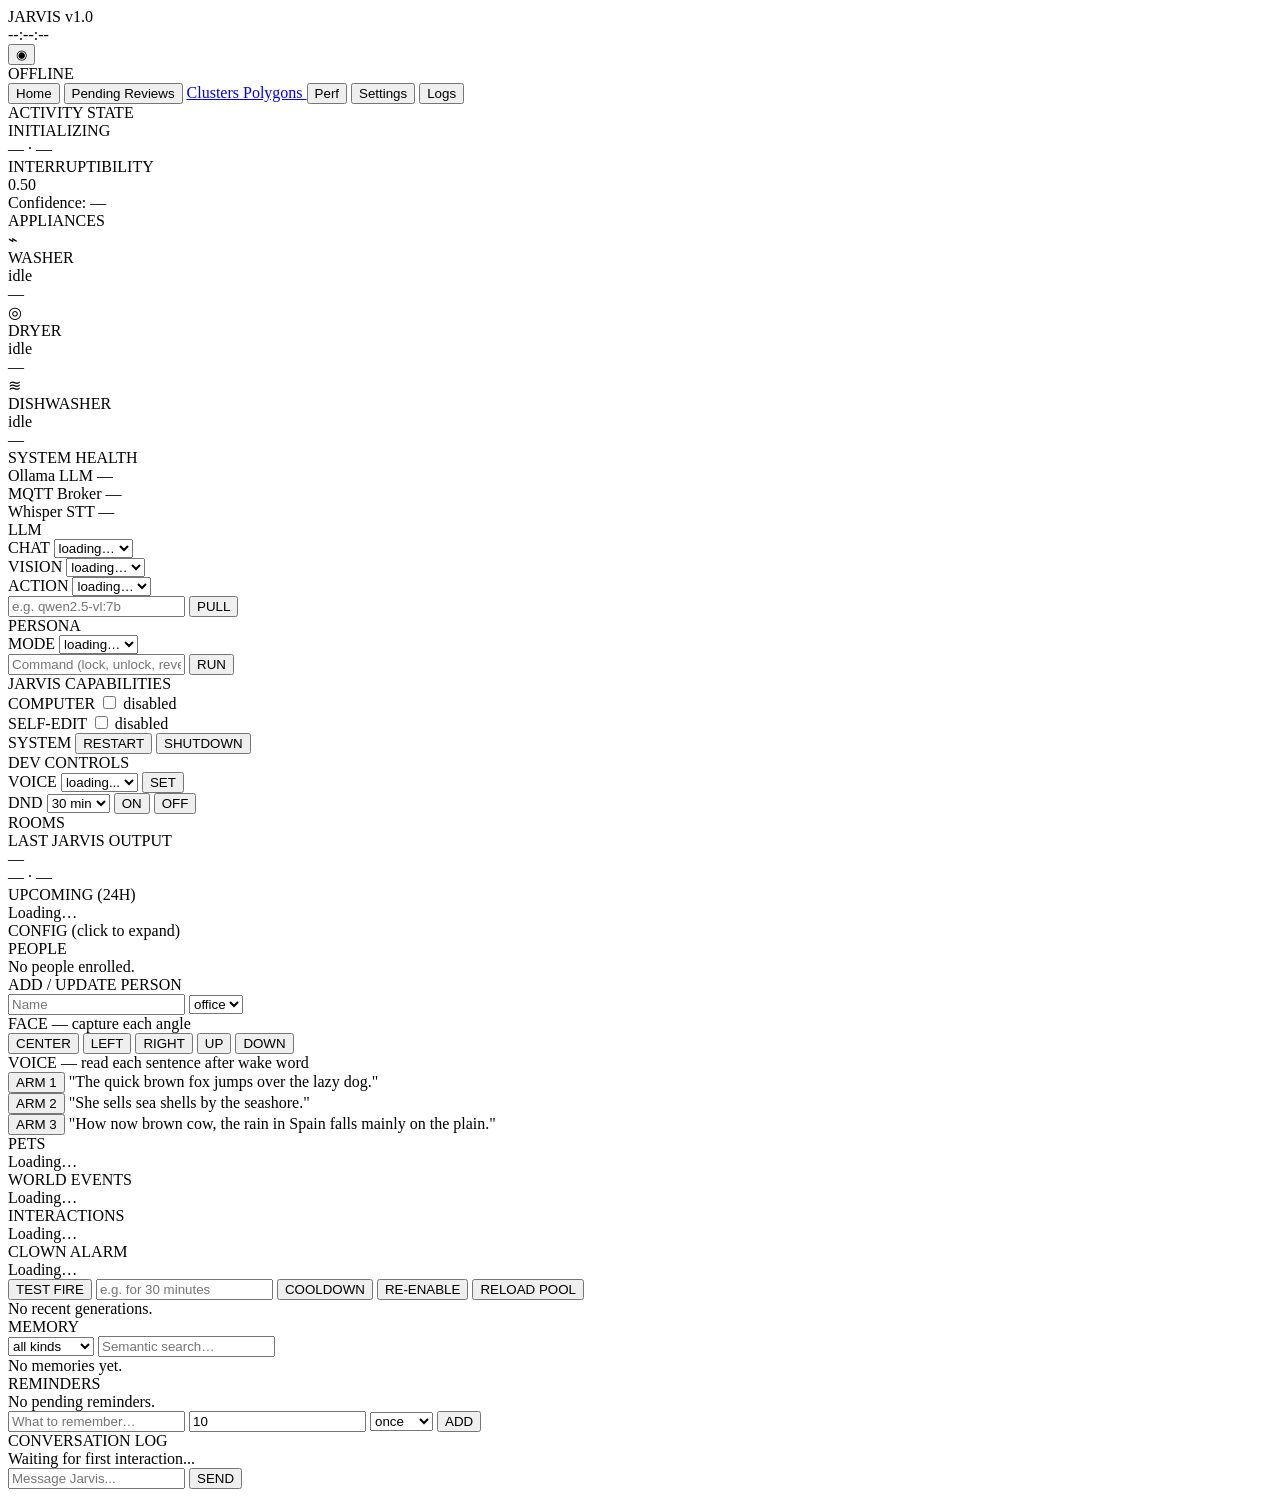
==== dashboard/static/index.html @ 284cb370 "fix(identity): enforce per-person sample cap on every insert path Audit found the 30-sample cap was " ====
<!doctype html>
<html lang="en">
  <head>
    <meta charset="UTF-8" />
    <meta name="viewport" content="width=device-width, initial-scale=1.0" />
    <title>JARVIS — Command Center</title>
    <link rel="stylesheet" href="/static/style.css" />
    <link rel="preconnect" href="https://fonts.googleapis.com" />
    <link
      href="https://fonts.googleapis.com/css2?family=Space+Mono:ital,wght@0,400;0,700;1,400&family=Inter:wght@300;400;500&display=swap"
      rel="stylesheet"
    />
  </head>
  <body>
    <div class="scanlines"></div>

    <header>
      <div class="logo">
        <span class="logo-j">J</span>ARVIS
        <span class="version">v1.0</span>
      </div>
      <div class="header-status">
        <div class="clock" id="clock">--:--:--</div>
        <div class="bell-wrap" id="bell-wrap">
          <button class="bell-btn" id="bell-btn" title="Notifications">
            <span class="bell-icon">◉</span>
            <span class="bell-badge" id="bell-badge" hidden>0</span>
          </button>
          <div class="bell-dropdown" id="bell-dropdown" hidden>
            <div class="bell-header">
              <span>Notifications</span>
              <button class="bell-mark-all" id="bell-mark-all">mark all read</button>
            </div>
            <div class="bell-list" id="bell-list">
              <div class="who-empty">No notifications.</div>
            </div>
          </div>
        </div>
        <div class="ws-status" id="ws-status">
          <span class="dot offline"></span> OFFLINE
        </div>
      </div>
    </header>

    <nav class="tab-bar" id="tab-bar">
      <button class="tab-btn active" data-tab="home">Home</button>
      <button class="tab-btn" data-tab="reviews">
        Pending Reviews
        <span class="tab-badge" id="reviews-tab-badge" hidden>0</span>
      </button>
      <a class="tab-btn tab-btn-link" href="/clusters" target="_blank">
        Clusters
      </a>
      <a class="tab-btn tab-btn-link" href="/polygons" target="_blank">
        Polygons
      </a>
      <button class="tab-btn" data-tab="perf">Perf</button>
      <button class="tab-btn" data-tab="settings">Settings</button>
      <button class="tab-btn" data-tab="logs">Logs</button>
    </nav>

    <section class="tab-pane" id="tab-pane-perf" hidden>
      <div class="perf-wrap">
        <div class="perf-controls">
          <label>
            <input type="checkbox" id="perf-auto-refresh" checked />
            <span>Auto-refresh every 2s</span>
          </label>
          <button class="dev-btn" id="perf-refresh-now">Refresh now</button>
          <span class="perf-uptime" id="perf-uptime"></span>
        </div>
        <div class="perf-grid" id="perf-grid">
          <div class="who-empty">Loading…</div>
        </div>
      </div>
    </section>

    <section class="tab-pane" id="tab-pane-reviews" hidden>
      <div class="reviews-wrap">
        <div class="reviews-controls">
          <label>
            <input type="checkbox" id="reviews-select-all" />
            <span>Select all</span>
          </label>
          <span class="reviews-count" id="reviews-count">0 selected</span>
          <label>
            Bulk action target:
            <select id="reviews-bulk-target"></select>
          </label>
          <input type="text" class="reminder-input" id="reviews-bulk-new-name"
                 placeholder="New person name" hidden />
          <button class="dev-btn" id="reviews-bulk-assign">Assign selected</button>
          <button class="dev-btn" id="reviews-bulk-reject">Reject selected</button>
          <button class="dev-btn" id="reviews-collapse" title="Cluster similar embeddings and reject duplicates so you don't have to review the same face 50 times">Collapse duplicates</button>
          <button class="dev-btn" id="reviews-prune-bank" title="Harm-based prune: drop near-duplicate samples from every person's face bank (≥0.97 cosine). Reduces over-fit when one pose dominates the bank.">Prune redundant bank samples</button>
          <button class="dev-btn reviews-nuke" id="reviews-reject-all" title="Reject EVERY unresolved pending row. Nuclear option for runaway queues.">Reject ALL</button>
          <span class="reviews-status" id="reviews-status"></span>
          <span class="reviews-stats" id="reviews-stats"></span>
        </div>
        <div class="reviews-grid" id="reviews-grid">
          <div class="who-empty">Loading…</div>
        </div>
      </div>
    </section>

    <section class="tab-pane" id="tab-pane-settings" hidden>
      <div class="settings-wrap">
        <div class="card">
          <div class="card-label">WORLD MODEL — TUNABLES</div>
          <div class="settings-form" id="settings-wm">
            <div class="who-empty">Loading…</div>
          </div>
        </div>

        <div class="card">
          <div class="card-label">SNAPSHOT INTERVALS (seconds)</div>
          <div class="settings-form" id="settings-snap">
            <div class="who-empty">Loading…</div>
          </div>
        </div>

        <div class="card">
          <div class="card-label">CONSOLE LOG SUPPRESSION</div>
          <div class="settings-help">
            Modules whose DEBUG output is silenced on the main console
            (still written to the file log + Logs tab). Toggle to
            unmute or add new prefixes.
          </div>
          <div class="settings-form" id="settings-logs">
            <div class="who-empty">Loading…</div>
          </div>
        </div>

        <div class="settings-actions">
          <button class="dev-btn" id="settings-save">Apply All</button>
          <button class="dev-btn" id="settings-reload">Reload from server</button>
          <span class="settings-status" id="settings-status"></span>
        </div>
        <div class="settings-help" style="margin-top:6px">
          Changes are runtime-only and revert on JARVIS restart. Edit
          config.yaml directly for persistent changes.
        </div>
      </div>
    </section>

    <section class="tab-pane" id="tab-pane-logs" hidden>
      <div class="logs-wrap">
        <div class="logs-controls">
          <label>
            Min level:
            <select id="logs-min-level">
              <option>DEBUG</option>
              <option selected>INFO</option>
              <option>WARNING</option>
              <option>ERROR</option>
            </select>
          </label>
          <label>
            Include prefixes (comma-separated):
            <input type="text" id="logs-include" placeholder="modules.world_model, modules.identity" />
          </label>
          <button class="dev-btn" id="logs-apply">Apply</button>
          <button class="dev-btn" id="logs-clear">Clear</button>
          <label>
            <input type="checkbox" id="logs-pause" /> Pause
          </label>
        </div>
        <pre class="logs-stream" id="logs-stream"></pre>
      </div>
    </section>

    <main id="tab-pane-home">
      <!-- LEFT COLUMN -->
      <div class="col col-left">
        <!-- Activity State Card -->
        <div class="card card-primary" id="activity-card">
          <div class="card-label">ACTIVITY STATE</div>
          <div class="activity-name" id="activity-name">INITIALIZING</div>
          <div class="activity-sub">
            <span id="activity-location">—</span>
            <span class="sep">·</span>
            <span id="activity-context">—</span>
          </div>

          <div class="gauge-wrap">
            <div class="gauge-label">INTERRUPTIBILITY</div>
            <div class="gauge-track">
              <div class="gauge-fill" id="gauge-fill" style="width: 50%"></div>
            </div>
            <div class="gauge-value" id="gauge-value">0.50</div>
          </div>

          <div class="signals" id="signals">
            <!-- Signal chips rendered by JS -->
          </div>

          <div class="confidence" id="confidence">Confidence: —</div>
        </div>

        <!-- Appliances Card -->
        <div class="card" id="appliances-card">
          <div class="card-label">APPLIANCES</div>
          <div class="appliance-list">
            <div class="appliance" id="appl-washer">
              <div class="appl-icon">⌁</div>
              <div class="appl-info">
                <div class="appl-name">WASHER</div>
                <div class="appl-status" id="appl-washer-status">idle</div>
              </div>
              <div class="appl-time" id="appl-washer-time">—</div>
            </div>
            <div class="appliance" id="appl-dryer">
              <div class="appl-icon">◎</div>
              <div class="appl-info">
                <div class="appl-name">DRYER</div>
                <div class="appl-status" id="appl-dryer-status">idle</div>
              </div>
              <div class="appl-time" id="appl-dryer-time">—</div>
            </div>
            <div class="appliance" id="appl-dishwasher">
              <div class="appl-icon">≋</div>
              <div class="appl-info">
                <div class="appl-name">DISHWASHER</div>
                <div class="appl-status" id="appl-dishwasher-status">idle</div>
              </div>
              <div class="appl-time" id="appl-dishwasher-time">—</div>
            </div>
          </div>
        </div>

        <!-- System Health Card -->
        <div class="card" id="health-card">
          <div class="card-label">SYSTEM HEALTH</div>
          <div class="health-list" id="health-list">
            <div class="health-item">
              <span class="dot" id="h-ollama"></span>
              <span class="health-name">Ollama LLM</span>
              <span class="health-detail" id="h-ollama-detail">—</span>
            </div>
            <div class="health-item">
              <span class="dot" id="h-mqtt"></span>
              <span class="health-name">MQTT Broker</span>
              <span class="health-detail" id="h-mqtt-detail">—</span>
            </div>
            <div class="health-item">
              <span class="dot" id="h-whisper"></span>
              <span class="health-name">Whisper STT</span>
              <span class="health-detail" id="h-whisper-detail">—</span>
            </div>
          </div>
        </div>
        <!-- LLM Model Selector -->
        <div class="card" id="model-card">
          <div class="card-label">LLM</div>
          <div class="model-row">
            <span class="dev-label">CHAT</span>
            <select class="dev-select" id="model-chat-select">
              <option value="">loading…</option>
            </select>
            <button class="model-tune model-inline-tune" id="model-chat-tune" title="Tune sampling parameters for this model" hidden>⚙</button>
          </div>
          <div class="model-row">
            <span class="dev-label">VISION</span>
            <select class="dev-select" id="model-vision-select">
              <option value="">loading…</option>
            </select>
            <button class="model-tune model-inline-tune" id="model-vision-tune" title="Tune sampling parameters for this model" hidden>⚙</button>
          </div>
          <div class="model-row" title="Pattern D: model used inside multi-step tool loops once any action tool fires (computer control, self-edit, file exploration). Keeps cloud rate limits intact.">
            <span class="dev-label">ACTION</span>
            <select class="dev-select" id="model-action-select">
              <option value="">loading…</option>
            </select>
            <button class="model-tune model-inline-tune" id="model-action-tune" title="Tune sampling parameters for this model" hidden>⚙</button>
          </div>
          <div class="model-active-caps" id="model-active-caps"></div>
          <div class="model-pull-row">
            <input
              type="text"
              id="model-pull-name"
              class="reminder-input"
              placeholder="e.g. qwen2.5-vl:7b"
              autocomplete="off"
              list="model-catalog"
            />
            <datalist id="model-catalog"></datalist>
            <button class="dev-btn" id="model-pull-btn">PULL</button>
          </div>
          <div class="model-progress" id="model-progress" hidden>
            <div class="model-progress-text" id="model-progress-text"></div>
            <div class="model-progress-bar"><div class="model-progress-fill" id="model-progress-fill"></div></div>
          </div>
          <div class="model-installed-list" id="model-installed-list"></div>
        </div>

        <!-- Persona system: visible dropdown + hidden command box -->
        <div class="card" id="persona-card">
          <div class="card-label">PERSONA <span class="persona-badge" id="persona-badge"></span></div>
          <div class="model-row">
            <span class="dev-label">MODE</span>
            <select class="dev-select" id="persona-select">
              <option value="">loading…</option>
            </select>
          </div>
          <!-- Hidden personas (uwu) activate via this command box. The
               input deliberately has no autocomplete so the activation
               name doesn't get persisted in browser history. -->
          <div class="model-row">
            <input
              type="text"
              id="persona-cmd"
              class="reminder-input"
              placeholder="Command (lock, unlock, revert, resume, …)"
              autocomplete="off"
              spellcheck="false"
            />
            <button class="dev-btn" id="persona-cmd-btn">RUN</button>
          </div>
          <div class="persona-status" id="persona-status"></div>
          <div class="persona-resume" id="persona-resume" hidden>
            <span id="persona-resume-text"></span>
            <button class="dev-btn" id="persona-resume-yes">RESUME</button>
            <button class="dev-btn" id="persona-resume-no">SKIP</button>
          </div>
        </div>

        <!-- Computer / Self-edit kill switches -->
        <div class="card" id="control-card">
          <div class="card-label">JARVIS CAPABILITIES</div>
          <div class="control-row">
            <span class="dev-label">COMPUTER</span>
            <label class="switch">
              <input type="checkbox" id="computer-toggle" />
              <span class="slider"></span>
            </label>
            <span class="control-status" id="computer-status">disabled</span>
          </div>
          <div class="control-row">
            <span class="dev-label">SELF-EDIT</span>
            <label class="switch">
              <input type="checkbox" id="selfedit-toggle" />
              <span class="slider"></span>
            </label>
            <span class="control-status" id="selfedit-status">disabled</span>
          </div>
          <div class="control-pending" id="computer-pending"></div>
          <div class="control-row control-system-row">
            <span class="dev-label">SYSTEM</span>
            <button class="dev-btn system-btn" id="system-restart" title="Exit with code 42 — supervisor relaunches if running">RESTART</button>
            <button class="dev-btn system-btn system-btn-danger" id="system-shutdown" title="Clean exit — Jarvis stays off until you start it again">SHUTDOWN</button>
          </div>
        </div>

        <!-- Dev Controls Card -->
        <div class="card" id="dev-card">
          <div class="card-label">DEV CONTROLS</div>
          <div class="dev-row">
            <span class="dev-label">VOICE</span>
            <select class="dev-select" id="voice-select">
              <option value="">loading...</option>
            </select>
            <button class="dev-btn" id="voice-apply">SET</button>
          </div>
          <div class="dev-row">
            <span class="dev-label">DND</span>
            <select class="dev-select" id="dnd-duration">
              <option value="15">15 min</option>
              <option value="30" selected>30 min</option>
              <option value="60">1 hr</option>
              <option value="120">2 hr</option>
              <option value="480">8 hr</option>
            </select>
            <button class="dev-btn" id="dnd-on">ON</button>
            <button class="dev-btn" id="dnd-off">OFF</button>
            <span class="dnd-status" id="dnd-status"></span>
          </div>
        </div>
      </div>

      <!-- CENTER COLUMN -->
      <div class="col col-center">
        <!-- Rooms Grid -->
        <div class="card">
          <div class="card-label">ROOMS</div>
          <div class="rooms-grid" id="rooms-grid">
            <!-- Room cards rendered by JS -->
          </div>
        </div>

        <!-- Last Speech -->
        <div class="card card-speech" id="speech-card">
          <div class="card-label">LAST JARVIS OUTPUT</div>
          <div class="speech-text" id="speech-text">—</div>
          <div class="speech-meta">
            <span id="speech-room">—</span>
            <span class="sep">·</span>
            <span id="speech-time">—</span>
          </div>
        </div>

        <!-- Calendar -->
        <div class="card" id="calendar-card">
          <div class="card-label">UPCOMING (24H)</div>
          <div class="calendar-list" id="calendar-list">
            <div class="calendar-empty">Loading…</div>
          </div>
        </div>

        <!-- Config Editor (collapsed by default) -->
        <div class="card" id="config-card">
          <div class="card-label config-toggle" id="config-toggle">CONFIG (click to expand)</div>
          <div class="config-body" id="config-body" style="display: none;">
            <textarea id="config-yaml" class="config-textarea" spellcheck="false"></textarea>
            <div class="config-actions">
              <button class="dev-btn" id="config-load">RELOAD</button>
              <button class="dev-btn" id="config-save">SAVE</button>
              <span class="config-status" id="config-status"></span>
            </div>
            <div class="config-hint">
              Most changes require a restart of <code>python main.py</code> to take effect.
              Previous file is backed up to <code>config.yaml.bak</code> before each save.
            </div>
          </div>
        </div>

        <!-- People (Identity v2 — cross-modal persons with multi-sample faces + voices) -->
        <div class="card" id="people-card">
          <div class="card-label">PEOPLE</div>
          <div class="who-section">
            <div class="who-list" id="persons-list">
              <div class="who-empty">No people enrolled.</div>
            </div>
          </div>

          <div class="who-section">
            <div class="who-section-title">ADD / UPDATE PERSON</div>
            <div class="who-add">
              <input
                type="text"
                id="person-name"
                class="reminder-input"
                placeholder="Name"
                autocomplete="off"
              />
              <select class="dev-select" id="person-room" title="Room camera to use for face poses">
                <option value="office">office</option>
              </select>
            </div>
            <div class="enroll-wizard">
              <div class="enroll-row-label">FACE — capture each angle</div>
              <div class="enroll-poses">
                <button class="dev-btn pose-btn" data-pose="center">CENTER</button>
                <button class="dev-btn pose-btn" data-pose="left">LEFT</button>
                <button class="dev-btn pose-btn" data-pose="right">RIGHT</button>
                <button class="dev-btn pose-btn" data-pose="up">UP</button>
                <button class="dev-btn pose-btn" data-pose="down">DOWN</button>
              </div>
              <div class="enroll-row-label">VOICE — read each sentence after wake word</div>
              <div class="enroll-prompts" id="voice-prompts">
                <div class="voice-prompt" data-prompt-id="sentence_1">
                  <button class="dev-btn voice-arm-btn" data-prompt-id="sentence_1">ARM 1</button>
                  <span class="voice-prompt-text">"The quick brown fox jumps over the lazy dog."</span>
                </div>
                <div class="voice-prompt" data-prompt-id="sentence_2">
                  <button class="dev-btn voice-arm-btn" data-prompt-id="sentence_2">ARM 2</button>
                  <span class="voice-prompt-text">"She sells sea shells by the seashore."</span>
                </div>
                <div class="voice-prompt" data-prompt-id="sentence_3">
                  <button class="dev-btn voice-arm-btn" data-prompt-id="sentence_3">ARM 3</button>
                  <span class="voice-prompt-text">"How now brown cow, the rain in Spain falls mainly on the plain."</span>
                </div>
              </div>
              <div class="who-hint" id="enroll-hint"></div>
            </div>
          </div>
        </div>

        <!-- Pets (World Model §22 — every cat + dog + state + care summary) -->
        <div class="card" id="pets-card">
          <div class="card-label">PETS</div>
          <div class="pets-list" id="pets-list">
            <div class="who-empty">Loading…</div>
          </div>
        </div>

        <!-- World Events (live tail of world_entity_events — §22.9 landmark
             interactions, state transitions, etc.) -->
        <div class="card" id="world-events-card">
          <div class="card-label">WORLD EVENTS</div>
          <div class="world-events-list" id="world-events-list">
            <div class="who-empty">Loading…</div>
          </div>
        </div>

        <!-- Interactions timeline (§24.6) — narrative card for
             INTERACTED_WITH / PICKED_UP / PLACED_DOWN / HANDED_OFF
             events. Filtered subset of WORLD EVENTS, with thumbnail
             previews when a snapshot exists. -->
        <div class="card" id="interactions-card">
          <div class="card-label">INTERACTIONS</div>
          <div class="interactions-list" id="interactions-list">
            <div class="who-empty">Loading…</div>
          </div>
        </div>

        <!-- §29.8 v4.1 Clown alarm — for morale. Test fire button +
             cooldown control + recent improv generation log so Cole can
             see the LLM's recent jokes and pool-health signal. -->
        <div class="card" id="clown-card">
          <div class="card-label">CLOWN ALARM</div>
          <div class="clown-status" id="clown-status">Loading…</div>
          <div class="clown-controls">
            <button class="dev-btn" id="clown-test">TEST FIRE</button>
            <input type="text" id="clown-cooldown-phrase"
                   class="reminder-input"
                   placeholder="e.g. for 30 minutes" autocomplete="off" />
            <button class="dev-btn" id="clown-cooldown">COOLDOWN</button>
            <button class="dev-btn" id="clown-reenable">RE-ENABLE</button>
            <button class="dev-btn" id="clown-reload">RELOAD POOL</button>
          </div>
          <div class="clown-improv-list" id="clown-improv-list">
            <div class="who-empty">No recent generations.</div>
          </div>
        </div>

        <!-- Memory v2 (semantic long-term memory) -->
        <div class="card" id="memory-card">
          <div class="card-label">MEMORY</div>
          <div class="memory-filter">
            <select class="dev-select" id="memory-kind-filter">
              <option value="">all kinds</option>
              <option value="fact">fact</option>
              <option value="preference">preference</option>
              <option value="event">event</option>
              <option value="instruction">instruction</option>
              <option value="thought">thought</option>
              <option value="question">question</option>
            </select>
            <input type="text" id="memory-search" class="reminder-input" placeholder="Semantic search…" autocomplete="off" />
          </div>
          <div class="memory-list" id="memory-list">
            <div class="who-empty">No memories yet.</div>
          </div>
        </div>

        <!-- Reminders -->
        <div class="card" id="reminders-card">
          <div class="card-label">REMINDERS</div>
          <div class="reminders-list" id="reminders-list">
            <div class="reminders-empty">No pending reminders.</div>
          </div>
          <div class="reminders-add">
            <input
              type="text"
              id="reminder-text"
              class="reminder-input"
              placeholder="What to remember…"
              autocomplete="off"
            />
            <input
              type="number"
              id="reminder-min"
              class="reminder-min"
              placeholder="min"
              min="1"
              value="10"
            />
            <select class="dev-select reminder-recur" id="reminder-recur" title="Repeat">
              <option value="0">once</option>
              <option value="3600">hourly</option>
              <option value="86400">daily</option>
              <option value="604800">weekly</option>
            </select>
            <button class="dev-btn" id="reminder-add">ADD</button>
          </div>
        </div>
      </div>

      <!-- RIGHT COLUMN -->
      <div class="col col-right">
        <!-- Conversation Log -->
        <div class="card card-tall">
          <div class="card-label">CONVERSATION LOG</div>
          <div class="conv-log" id="conv-log">
            <div class="conv-empty">Waiting for first interaction...</div>
          </div>
          <div class="chat-input-wrap">
            <input
              type="text"
              id="chat-input"
              class="chat-input"
              placeholder="Message Jarvis..."
              autocomplete="off"
            />
            <button class="chat-send" id="chat-send">SEND</button>
          </div>
        </div>
      </div>
    </main>

    <script src="/static/app.js?v=23"></script>
  </body>
</html>
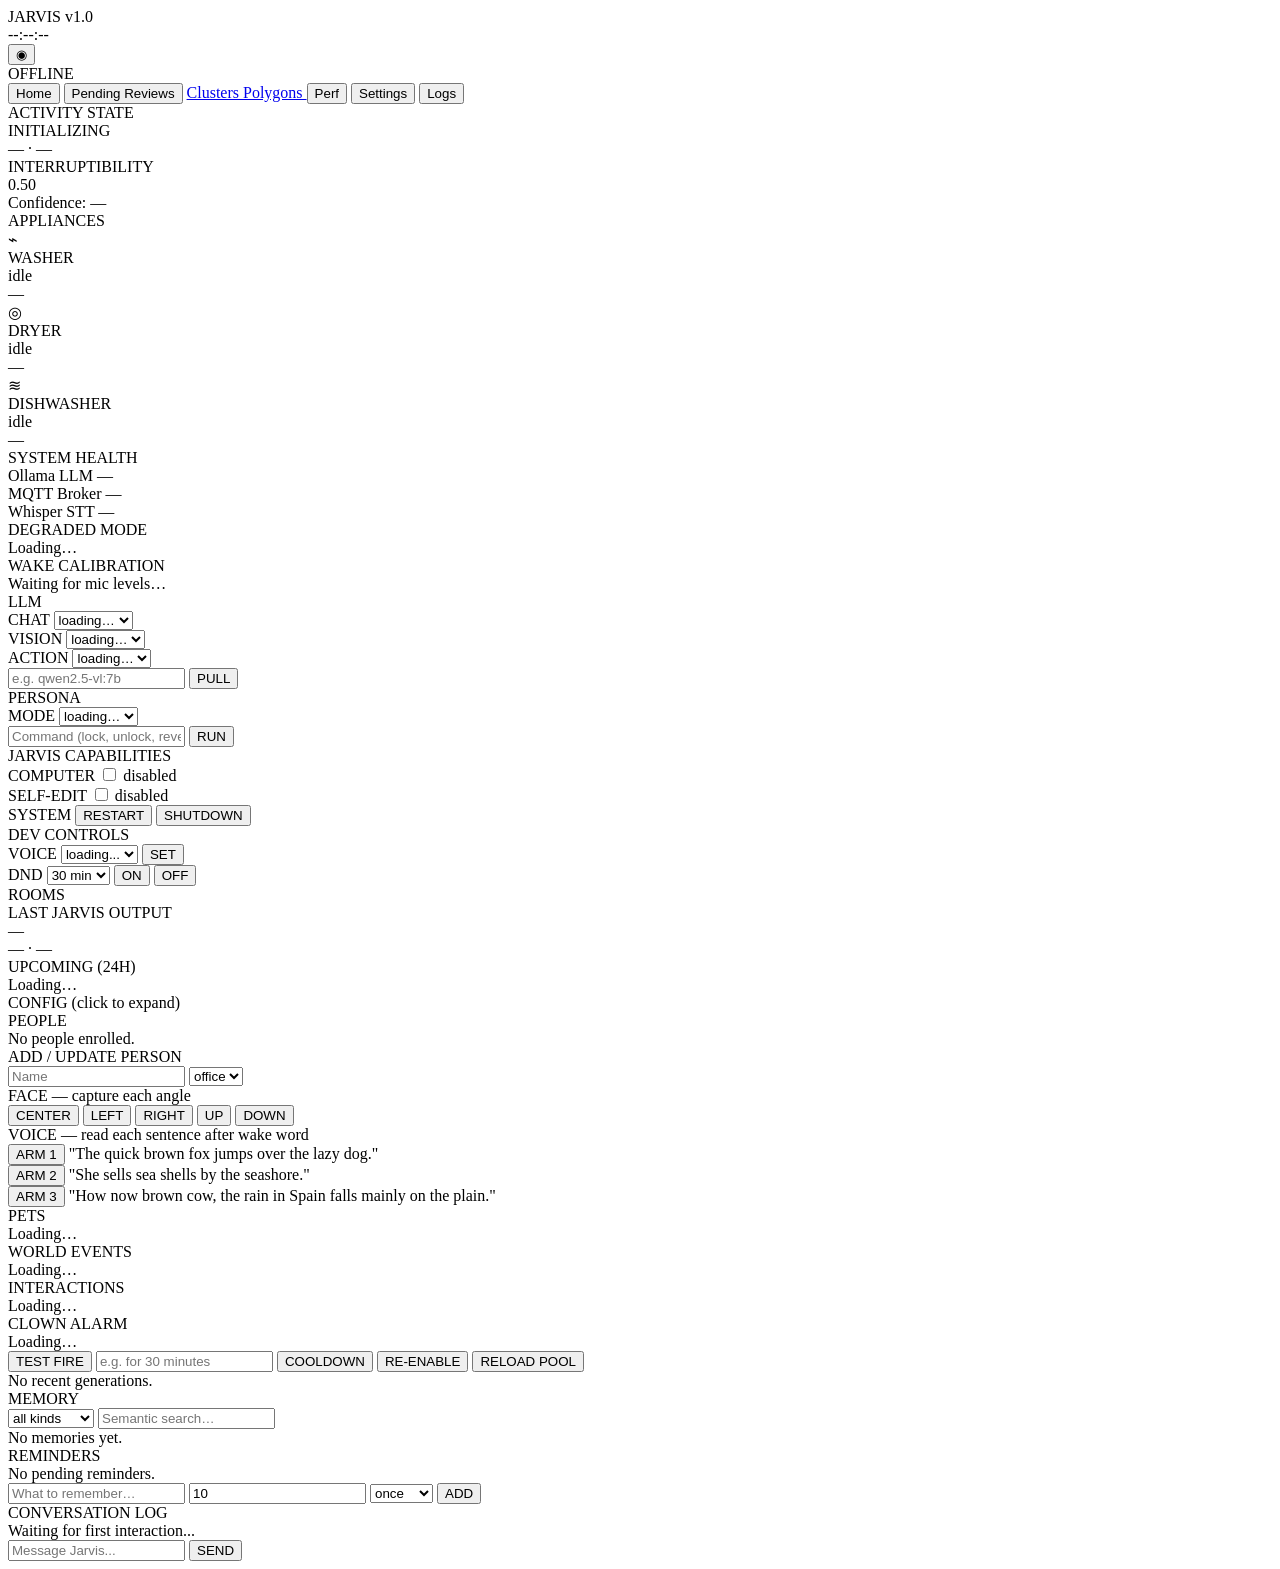
==== commit cbb1bdce: "Add operational metrics and event prioritization" ====
--- a/dashboard/static/index.html
+++ b/dashboard/static/index.html
@@ -247,6 +247,19 @@
               <span class="health-name">Whisper STT</span>
               <span class="health-detail" id="h-whisper-detail">—</span>
             </div>
+          </div>
+        </div>
+
+        <div class="card" id="degraded-card">
+          <div class="card-label">DEGRADED MODE</div>
+          <div class="degraded-summary" id="degraded-summary">Loading…</div>
+          <div class="degraded-list" id="degraded-list"></div>
+        </div>
+
+        <div class="card" id="wake-calibration-card">
+          <div class="card-label">WAKE CALIBRATION</div>
+          <div class="wake-calibration-list" id="wake-calibration-list">
+            <div class="who-empty">Waiting for mic levels…</div>
           </div>
         </div>
         <!-- LLM Model Selector -->
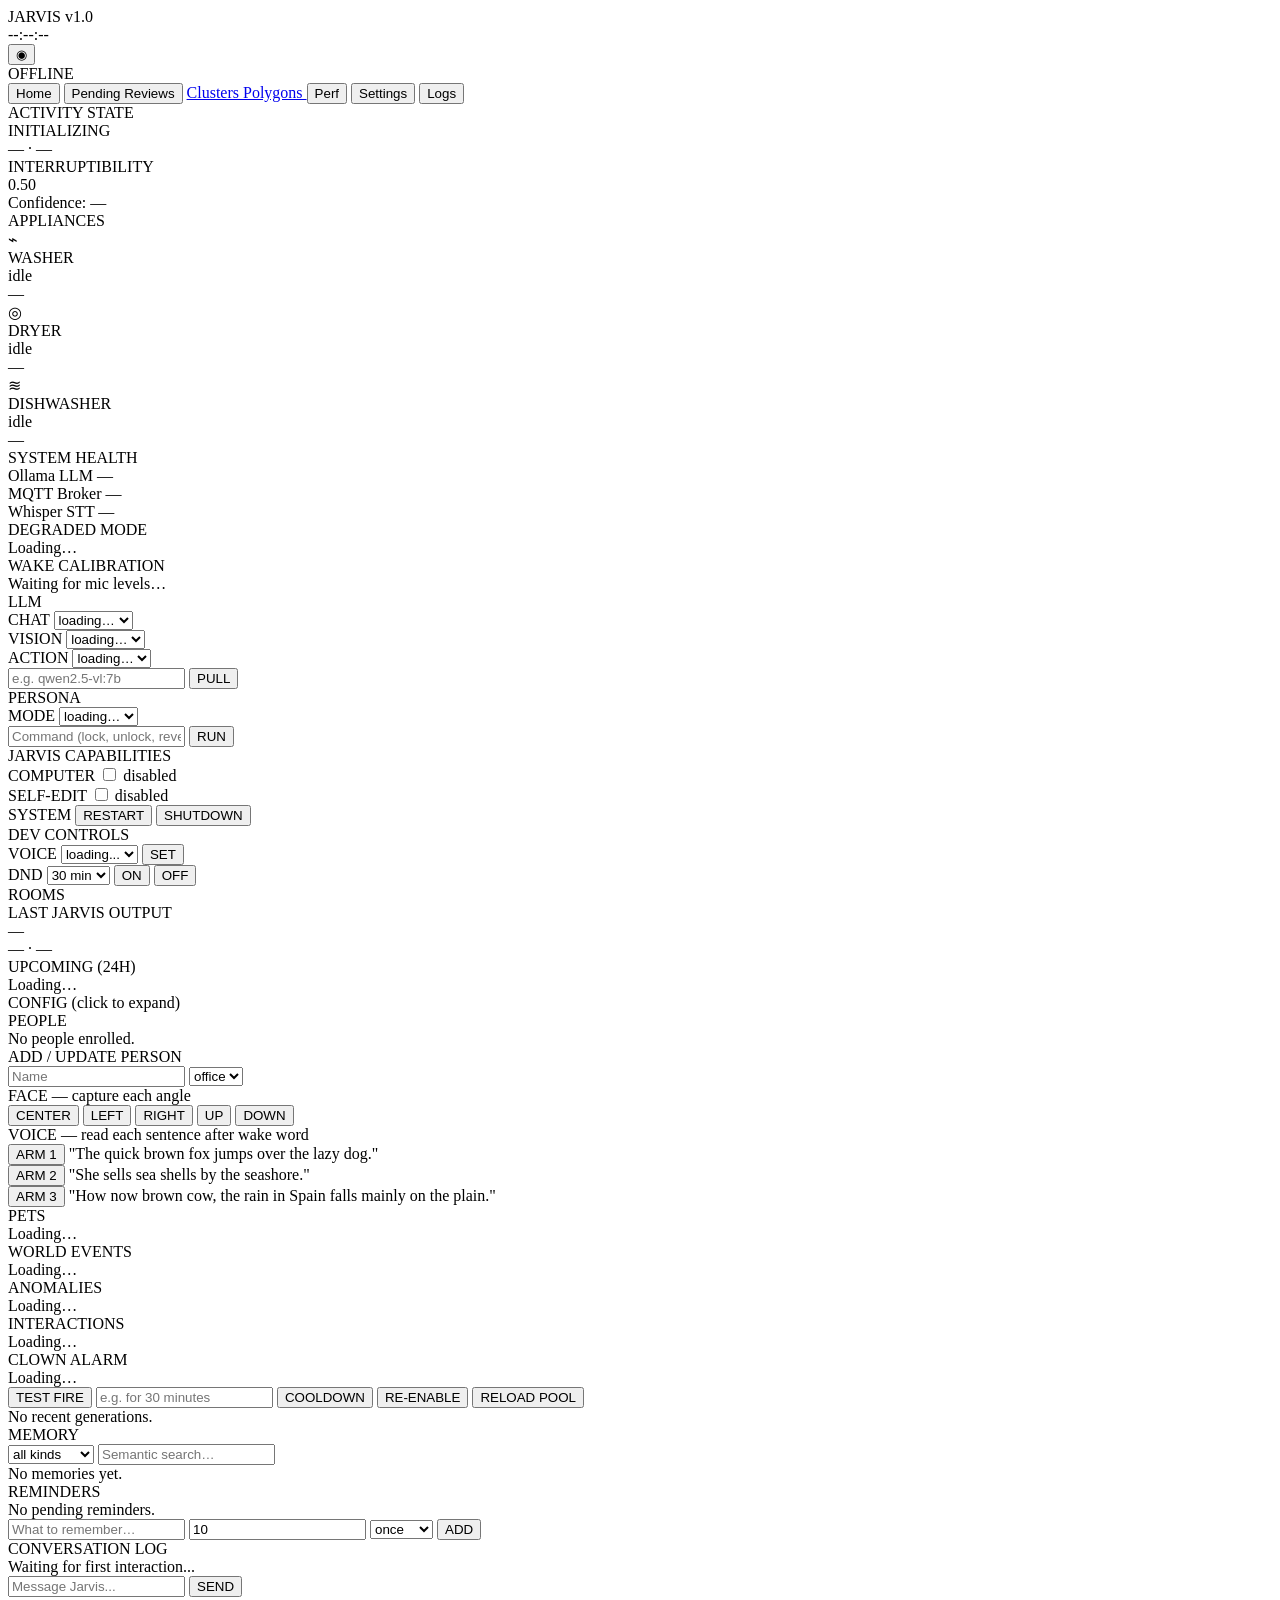
==== commit 28e3e68e: "feat(dashboard): §25 anomaly review queue — endpoint + cards The §25 AnomalyScorer fired anomalies i" ====
--- a/dashboard/static/index.html
+++ b/dashboard/static/index.html
@@ -505,6 +505,18 @@
           </div>
         </div>
 
+        <!-- Anomalies (§25 — AnomalyScorer review queue). Each row is a
+             resident world event that scored unusual against their
+             nightly behavioral profile; "not unusual" feeds auto-tune. -->
+        <div class="card" id="anomalies-card">
+          <div class="card-label">
+            ANOMALIES <span class="anomaly-threshold" id="anomaly-threshold"></span>
+          </div>
+          <div class="anomalies-list" id="anomalies-list">
+            <div class="who-empty">Loading…</div>
+          </div>
+        </div>
+
         <!-- Interactions timeline (§24.6) — narrative card for
              INTERACTED_WITH / PICKED_UP / PLACED_DOWN / HANDED_OFF
              events. Filtered subset of WORLD EVENTS, with thumbnail
@@ -611,6 +623,6 @@
       </div>
     </main>
 
-    <script src="/static/app.js?v=23"></script>
+    <script src="/static/app.js?v=24"></script>
   </body>
 </html>
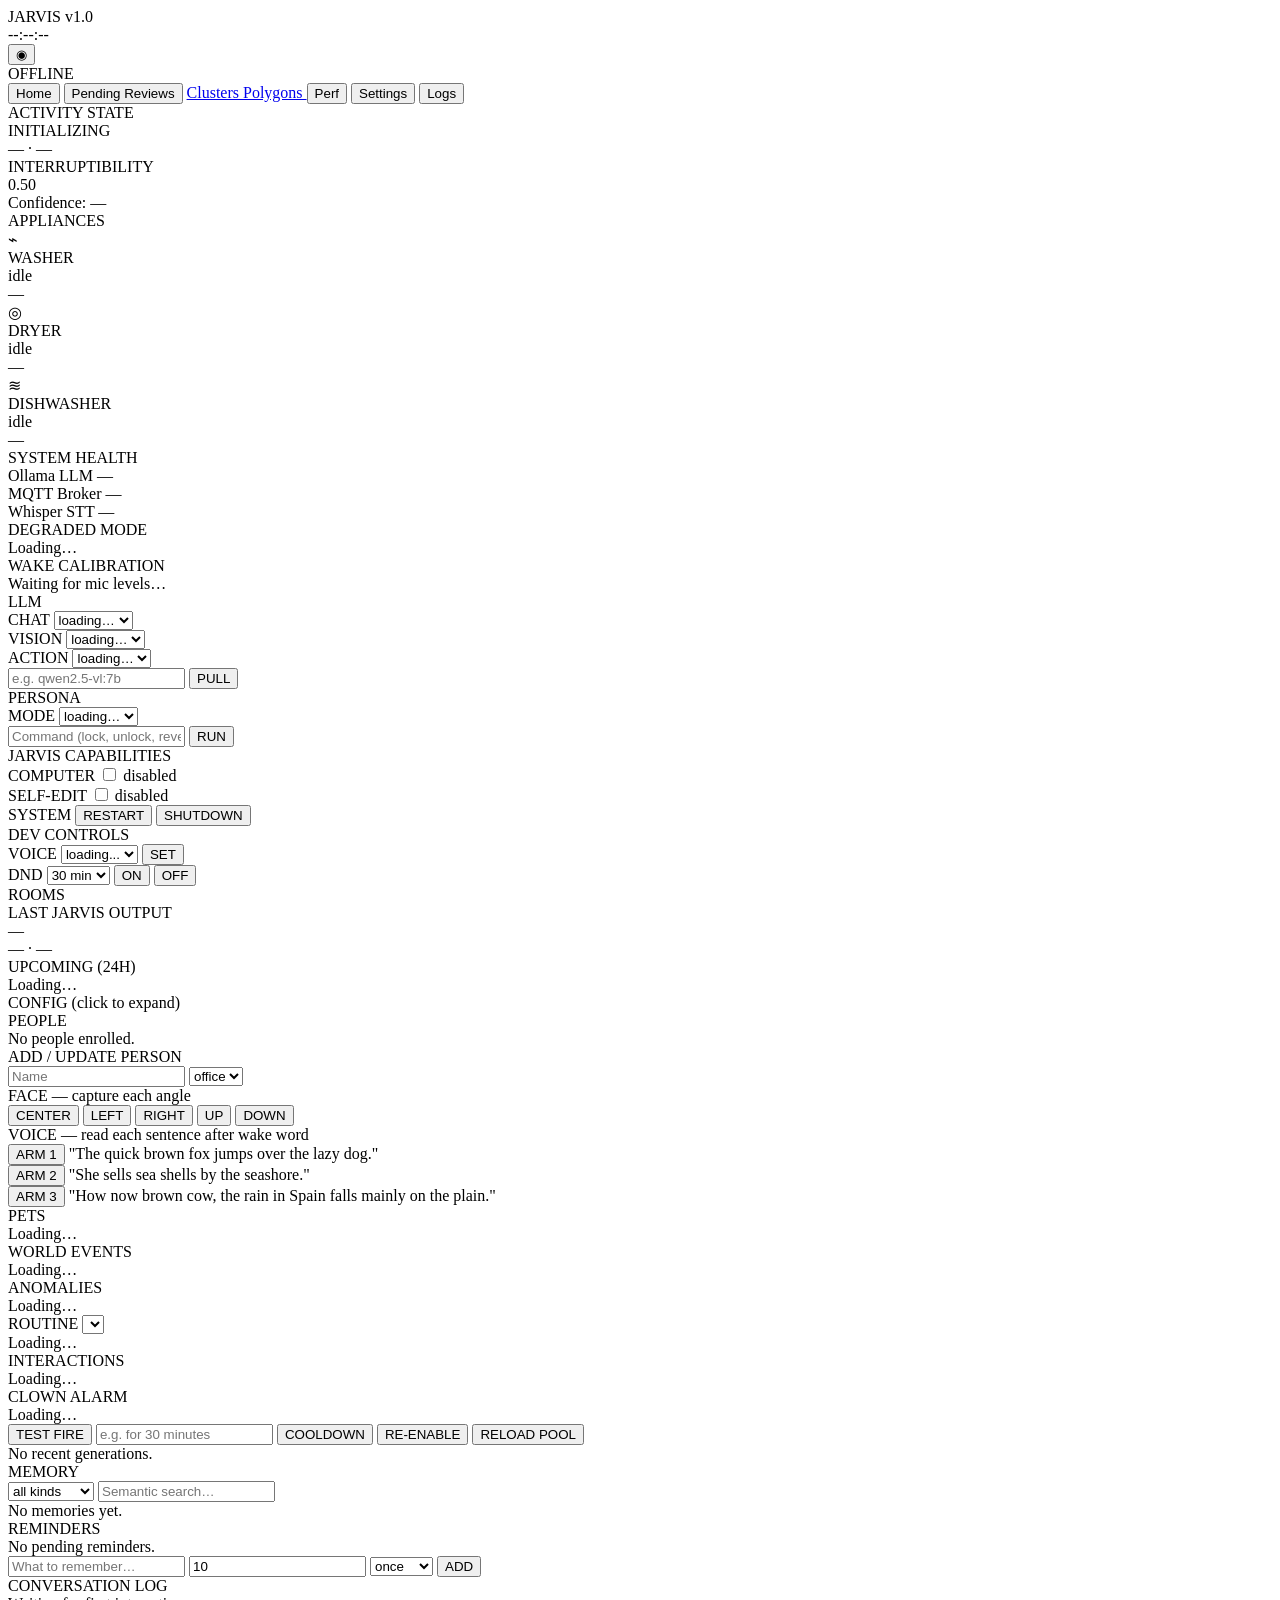
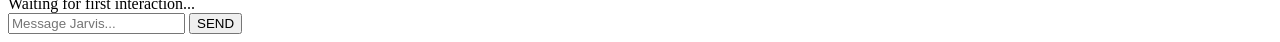
==== commit e02b5853: "feat(dashboard): §25 routine heatmap card The behavioral-anomaly review queue shipped, but the basel" ====
--- a/dashboard/static/index.html
+++ b/dashboard/static/index.html
@@ -517,6 +517,19 @@
           </div>
         </div>
 
+        <!-- Routine (§25 — PatternMiner behavioral heatmap). The baseline
+             the anomaly scorer judges against: a resident's room-by-hour
+             week, plus an arrival / departure / morning-routine digest. -->
+        <div class="card" id="routine-card">
+          <div class="card-label">
+            ROUTINE
+            <select class="dev-select" id="routine-resident"></select>
+          </div>
+          <div class="routine-body" id="routine-body">
+            <div class="who-empty">Loading…</div>
+          </div>
+        </div>
+
         <!-- Interactions timeline (§24.6) — narrative card for
              INTERACTED_WITH / PICKED_UP / PLACED_DOWN / HANDED_OFF
              events. Filtered subset of WORLD EVENTS, with thumbnail
